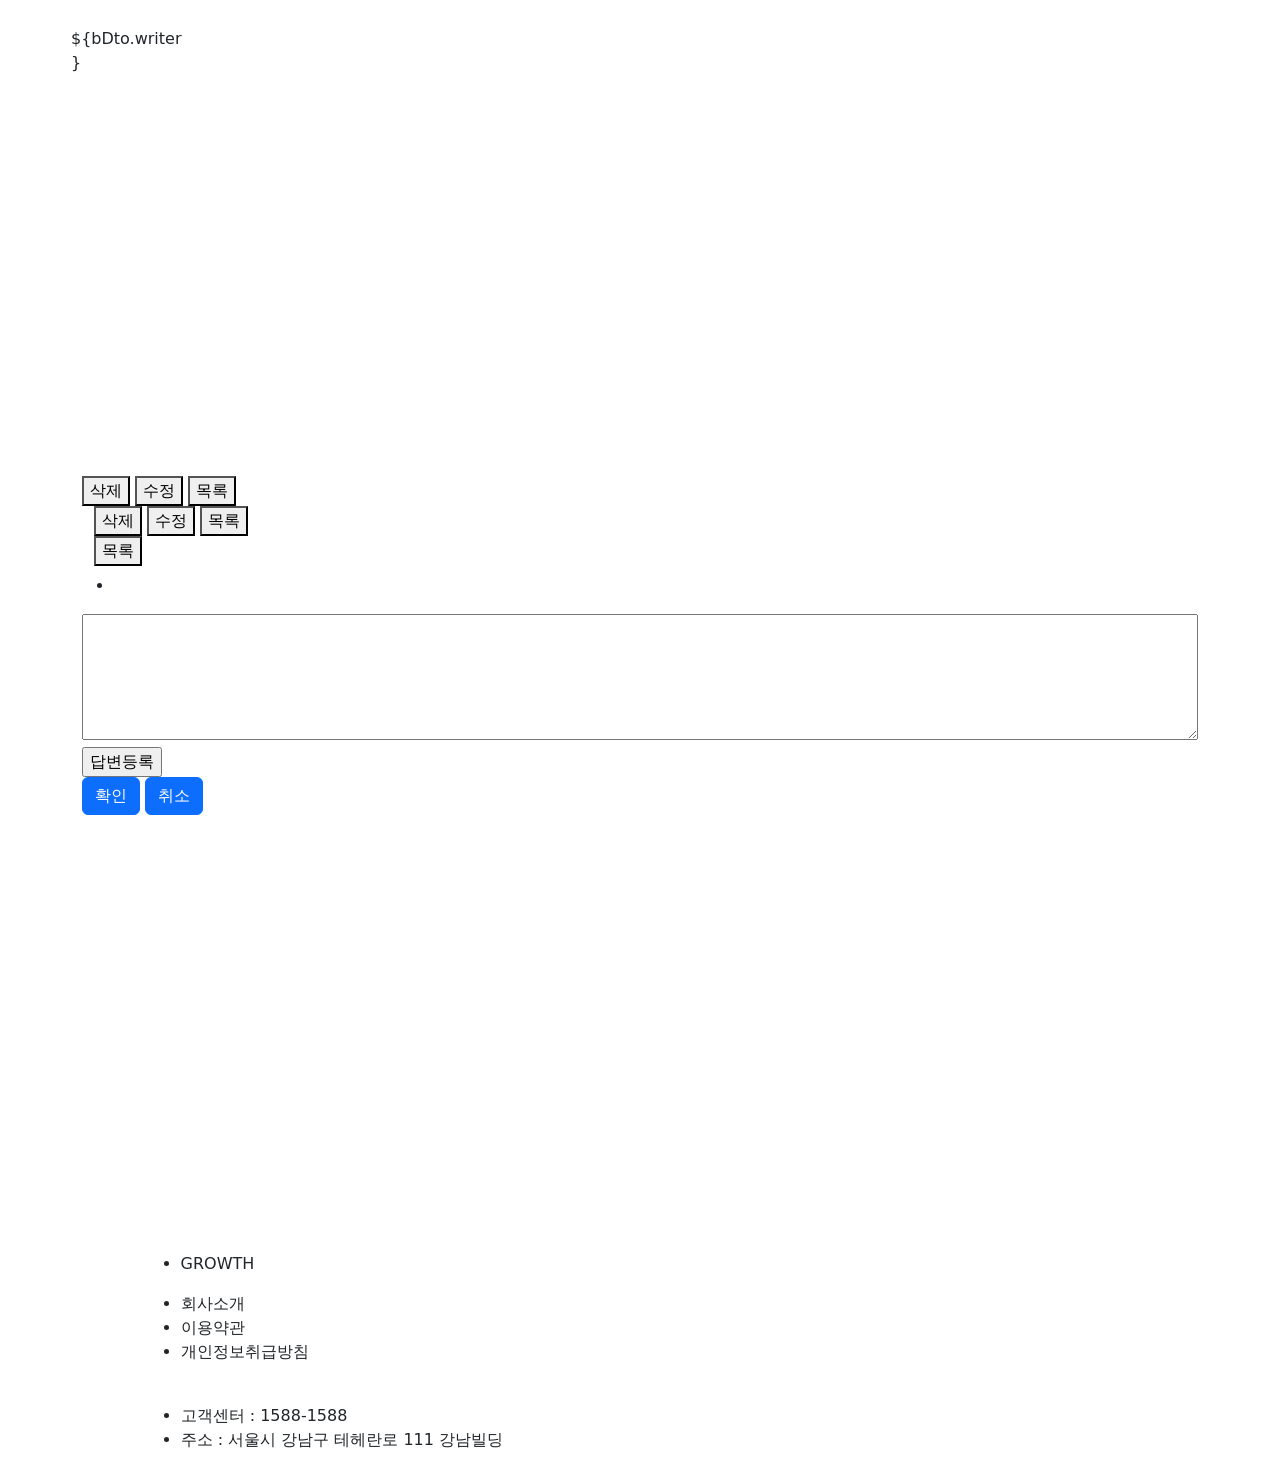
==== src/main/resources/templates/board_detail.html @ f980d651 "Spring project 진행" ====
<!DOCTYPE html>
<html lang="en">

<head>
	<meta charset="UTF-8">
	<meta name="viewport" content="width=device-width, initial-scale=1.0, maximum-scale=1, minimum-scale=1">

	<link rel="stylesheet" href="/css/boardWriteView.css">
	<!-- <link rel="stylesheet" href="css/bootstrap.min.css">
    <link rel="stylesheet" href="css/bootstrap-theme.min.css"> -->
	<link href="https://cdn.jsdelivr.net/npm/bootstrap@5.3.2/dist/css/bootstrap.min.css" rel="stylesheet">
	<link href="https://getbootstrap.com/docs/5.3/assets/css/docs.css" rel="stylesheet">
	<script src="https://cdn.jsdelivr.net/npm/bootstrap@5.3.2/dist/js/bootstrap.bundle.min.js"></script>
	<title>GROWTH</title>
</head>




<body>



	<div class="container" id="qImgBox">
		<img src="/img/Q&A.jpg" alt="">
	</div>

	<div class="container">
		<div class="row" id="qWriteView">
			<table>
				<div class="col-12">
					<tr id="qWriteViewTable">
						<td th:text="${question.title}"></td>
					</tr>
					<tr id="qWriteViewTable">
						<td style="width: 10%;">${bDto.writer }</td>
						<td style="float: right; margin-top: 2%;" th:text="${question.createDate}"></td>
					</tr>
					<tr id="qWriteViewTable" style="height: 400px;">
						<td th:text="${question.content}"></td>
					</tr>


				</div>
			</table>
		</div>
	</div>

	<div class="container">

		<div class="col-12" id="qWriteViewButtonBox">
			<div class="qWriteViewButton">
				<a><button
						onclick="location.href='${pageContext.request.contextPath}/board/boardDelete.do?num=${bDto.num}'">삭제</button></a>
				<a><button
						onclick="location.href='${pageContext.request.contextPath}/board/boardWriteEidt.do?num=${bDto.num}'">수정</button></a>
				<a><button
						onclick="location.href='${pageContext.request.contextPath}/board/boardList.do'">목록</button></a>
			</div>
		</div>





		<div class="container">
			<c:set var="writeUser" value="${sessionScope.writeUser}" />
			<c:choose>
				<c:when test="${isWriter}">


					<!-- 글 작성자인 경우 -->
					<div class="col-12" id="qWriteViewButtonBox">
						<div class="qWriteViewButton">
							<form id="deleteForm" action="${pageContext.request.contextPath}/board/boardWritedelet.do"
								method="post">
								<!-- 기타 필요한 hidden input 등을 추가 -->
								<input type="hidden" name="num" value="${bDto.num}">
								<input type="hidden" name="password">
							</form>
							<a><button id="delete" onclick="showDeleteModal()">삭제</button></a>
							<a><button
									onclick="location.href='${pageContext.request.contextPath}/board/boardWritedelet.do?num=${bDto.num}'">수정</button></a>
							<a><button
									onclick="location.href='${pageContext.request.contextPath}/board/boardList.do'">목록</button></a>
						</div>
					</div>
				</c:when>
				<c:otherwise>
					<!-- 글 작성자가 아닌 경우 -->
					<div class="col-12" id="qWriteViewButtonBox">
						<div class="qWriteViewButton">
							<!-- 현재 로그인한 사용자가 글 작성자인 경우에만 수정, 삭제 버튼을 표시 -->
							<c:if test="${isWriter != null && !isWriter}">
								<a><button
										onclick="location.href='${pageContext.request.contextPath}/board/boardList.do'">목록</button></a>
							</c:if>
						</div>
					</div>
				</c:otherwise>
			</c:choose>
		</div>






		<h5 th:text="|${#lists.size(question.answerList)}개의 답변이 있습니다.|"></h5>
		<div>
		    <ul>
		        <li th:each="answer : ${question.answerList}" th:text="${answer.content}"></li>
		    </ul>
		</div>
		<form th:action="@{|/answer/create/${question.id}|}" method="post">
		    <textarea style="width: 100%;" name="content" id="content" rows="5"></textarea>
		    <input type="submit" value="답변등록">
		</form>



		<div class="qWBottom">
			<button type="button" class="btn btn-primary">확인</button>
			<button type="button" class="btn btn-primary">취소</button>
		</div>

		<footer>
			<div class="container">
				<div class="row" style="width: 100%; margin-top: 40%;">
					<div class="col-lg-3" style="margin-left: 5%;">
						<ul id="logo">
							<li>GROWTH</li>
						</ul>

					</div>


					<div class="col-lg-9" style="margin-left: 5%;">
						<ul id="text">
							<li>회사소개</li>
							<li>이용약관</li>
							<li>개인정보취급방침</li>
						</ul>
						<br>

						<ul id="text1">
							<li>고객센터 : 1588-1588</li>
							<li>주소 : 서울시 강남구 테헤란로 111 강남빌딩</li>
						</ul>
					</div>
				</div>
		</footer>

		<script src="${pageContext.request.contextPath}/js/board.js"></script>

</body>


</html>
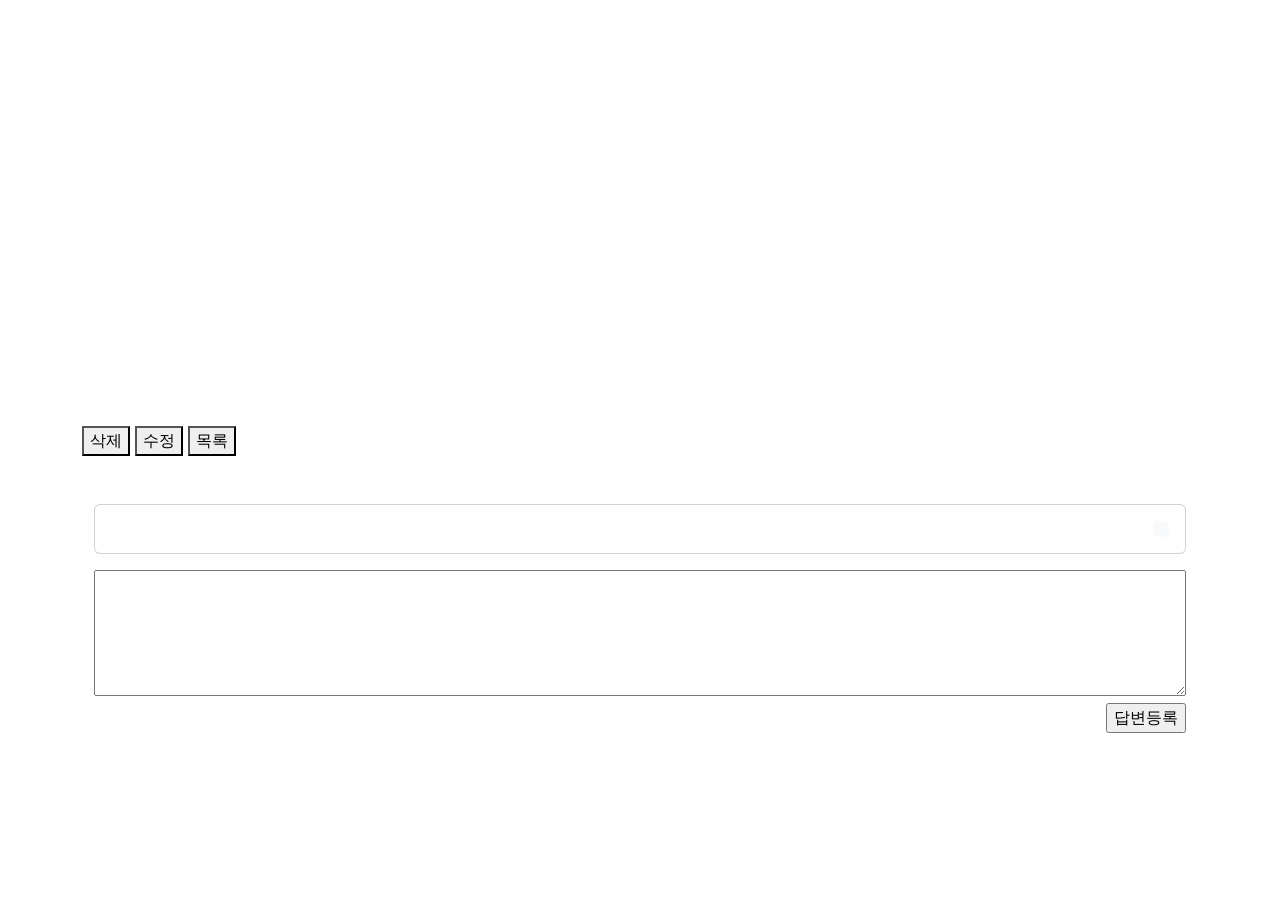
==== commit e03b5a13: "게시판 질문 댓글(답글) 기능 추가" ====
--- a/src/main/resources/templates/board_detail.html
+++ b/src/main/resources/templates/board_detail.html
@@ -6,8 +6,7 @@
 	<meta name="viewport" content="width=device-width, initial-scale=1.0, maximum-scale=1, minimum-scale=1">
 
 	<link rel="stylesheet" href="/css/boardWriteView.css">
-	<!-- <link rel="stylesheet" href="css/bootstrap.min.css">
-    <link rel="stylesheet" href="css/bootstrap-theme.min.css"> -->
+	<!--<link rel="stylesheet" type="text/css" th:href="@{css/bootstrap.min.css"}>-->
 	<link href="https://cdn.jsdelivr.net/npm/bootstrap@5.3.2/dist/css/bootstrap.min.css" rel="stylesheet">
 	<link href="https://getbootstrap.com/docs/5.3/assets/css/docs.css" rel="stylesheet">
 	<script src="https://cdn.jsdelivr.net/npm/bootstrap@5.3.2/dist/js/bootstrap.bundle.min.js"></script>
@@ -28,16 +27,14 @@
 	<div class="container">
 		<div class="row" id="qWriteView">
 			<table>
-				<div class="col-12">
+				<div>
 					<tr id="qWriteViewTable">
 						<td th:text="${question.title}"></td>
+						<td style=" white-space: nowrap;" th:text="${#temporals.format(question.createDate, 'yyyy-MM-dd HH:mm')}"></td>
 					</tr>
-					<tr id="qWriteViewTable">
-						<td style="width: 10%;">${bDto.writer }</td>
-						<td style="float: right; margin-top: 2%;" th:text="${question.createDate}"></td>
-					</tr>
-					<tr id="qWriteViewTable" style="height: 400px;">
-						<td th:text="${question.content}"></td>
+
+					<tr id="qWriteViewTable" style=" height: 400px;">
+						<td class="card-text" style="width: 100%;" th:text="${question.content}"></td>
 					</tr>
 
 
@@ -70,88 +67,62 @@
 
 
 					<!-- 글 작성자인 경우 -->
-					<div class="col-12" id="qWriteViewButtonBox">
+					<!--<div class="col-12" id="qWriteViewButtonBox">
 						<div class="qWriteViewButton">
-							<form id="deleteForm" action="${pageContext.request.contextPath}/board/boardWritedelet.do"
-								method="post">
-								<!-- 기타 필요한 hidden input 등을 추가 -->
+							<form id="deleteForm" action="${pageContext.request.contextPath}/board/boardWritedelet.do" method="post">
+								 기타 필요한 hidden input 등을 추가 
 								<input type="hidden" name="num" value="${bDto.num}">
 								<input type="hidden" name="password">
 							</form>
 							<a><button id="delete" onclick="showDeleteModal()">삭제</button></a>
 							<a><button
 									onclick="location.href='${pageContext.request.contextPath}/board/boardWritedelet.do?num=${bDto.num}'">수정</button></a>
-							<a><button
-									onclick="location.href='${pageContext.request.contextPath}/board/boardList.do'">목록</button></a>
+							<a><button onclick="location.href='${pageContext.request.contextPath}/board/boardList.do'">목록</button></a>
 						</div>
 					</div>
-				</c:when>
-				<c:otherwise>
-					<!-- 글 작성자가 아닌 경우 -->
-					<div class="col-12" id="qWriteViewButtonBox">
-						<div class="qWriteViewButton">
-							<!-- 현재 로그인한 사용자가 글 작성자인 경우에만 수정, 삭제 버튼을 표시 -->
-							<c:if test="${isWriter != null && !isWriter}">
-								<a><button
-										onclick="location.href='${pageContext.request.contextPath}/board/boardList.do'">목록</button></a>
-							</c:if>
+					</c:when>
+					<c:otherwise>
+						 글 작성자가 아닌 경우 
+						<div class="col-12" id="qWriteViewButtonBox">
+							<div class="qWriteViewButton">
+								 현재 로그인한 사용자가 글 작성자인 경우에만 수정, 삭제 버튼을 표시 
+								<c:if test="${isWriter != null && !isWriter}">
+									<a><button
+											onclick="location.href='${pageContext.request.contextPath}/board/boardList.do'">목록</button></a>
+								</c:if>
+							</div>
 						</div>
+					</c:otherwise>
+					</c:choose>
 					</div>
-				</c:otherwise>
-			</c:choose>
+-->
+
+
+
+
+
+		<h5 class="boarder-bottom my-3 py-2" th:text="|${#lists.size(question.answerList)}개의 답변이 있습니다.|"></h5>
+		<div class="card my-3" th:each="answer : ${question.answerList}">
+			<div class="card-body">
+				<div class="card-text" style="white-space: pre-line;" th:text="${answer.content}"></div>
+				<div class="d-flex justify-content-end">
+					<div class="badge bg-light text-dark p-2 text-start">
+						<div th:text="${#temporals.format(answer.createDate, 'yyyy-MM-dd HH:mm')}"></div>
+					</div>
+				</div>
+			</div>
 		</div>
+		<form th:action="@{|/answer/create/${question.id}|}" method="post">
+			<textarea style="width: 100%;" name="content" id="content" rows="5"></textarea>
+			<input style="float: right;" type="submit" value="답변등록">
+		</form>
 
 
 
 
 
 
-		<h5 th:text="|${#lists.size(question.answerList)}개의 답변이 있습니다.|"></h5>
-		<div>
-		    <ul>
-		        <li th:each="answer : ${question.answerList}" th:text="${answer.content}"></li>
-		    </ul>
-		</div>
-		<form th:action="@{|/answer/create/${question.id}|}" method="post">
-		    <textarea style="width: 100%;" name="content" id="content" rows="5"></textarea>
-		    <input type="submit" value="답변등록">
-		</form>
 
-
-
-		<div class="qWBottom">
-			<button type="button" class="btn btn-primary">확인</button>
-			<button type="button" class="btn btn-primary">취소</button>
-		</div>
-
-		<footer>
-			<div class="container">
-				<div class="row" style="width: 100%; margin-top: 40%;">
-					<div class="col-lg-3" style="margin-left: 5%;">
-						<ul id="logo">
-							<li>GROWTH</li>
-						</ul>
-
-					</div>
-
-
-					<div class="col-lg-9" style="margin-left: 5%;">
-						<ul id="text">
-							<li>회사소개</li>
-							<li>이용약관</li>
-							<li>개인정보취급방침</li>
-						</ul>
-						<br>
-
-						<ul id="text1">
-							<li>고객센터 : 1588-1588</li>
-							<li>주소 : 서울시 강남구 테헤란로 111 강남빌딩</li>
-						</ul>
-					</div>
-				</div>
-		</footer>
-
-		<script src="${pageContext.request.contextPath}/js/board.js"></script>
 
 </body>
 
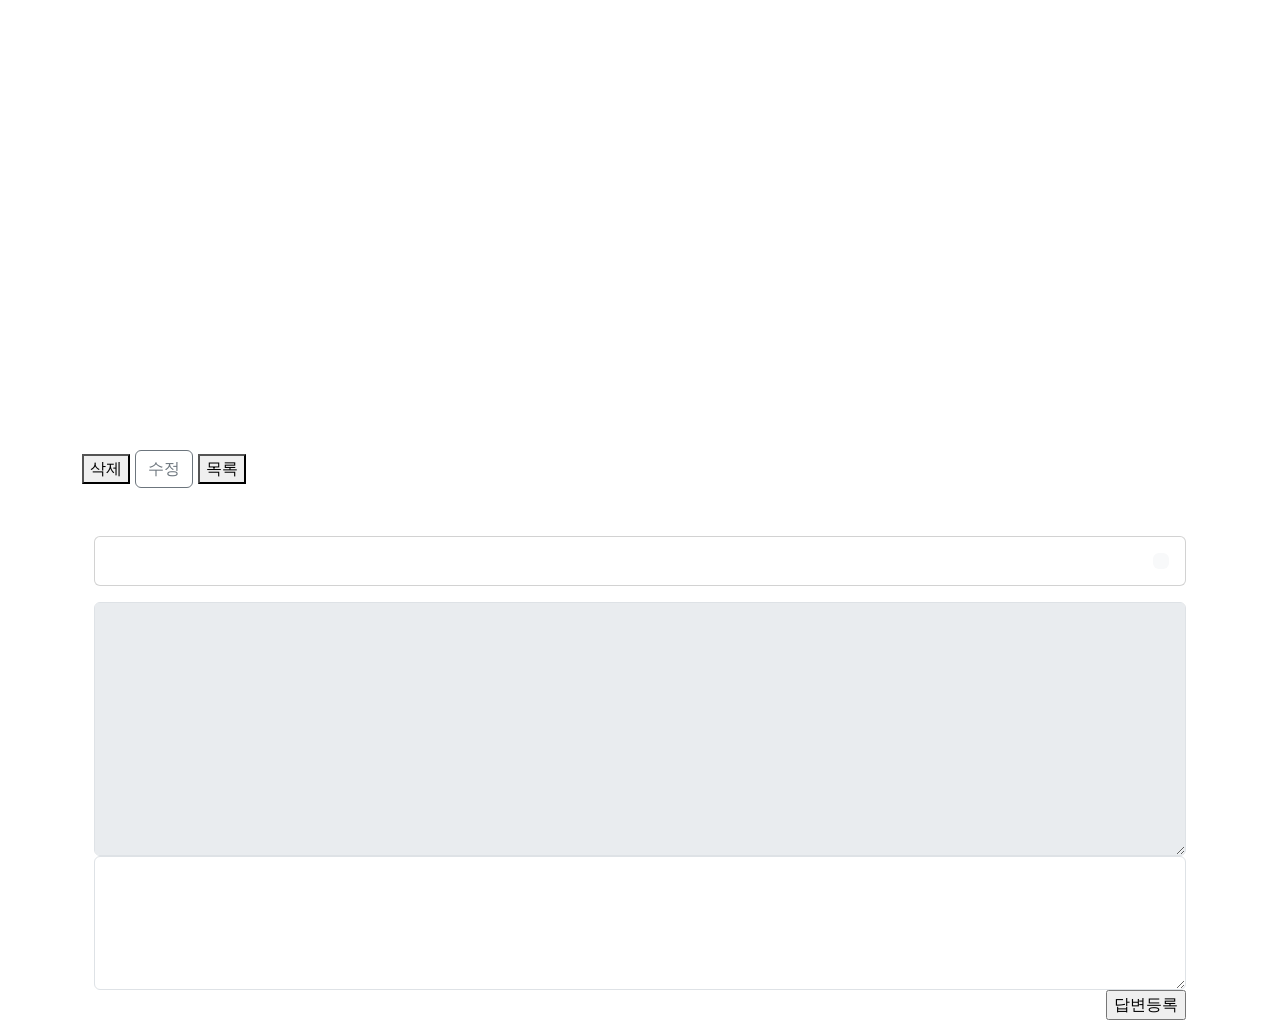
==== commit 654a5a66: "회원인 경우에만 커뮤니티 작성, 답변 기능" ====
--- a/src/main/resources/templates/board_detail.html
+++ b/src/main/resources/templates/board_detail.html
@@ -6,6 +6,8 @@
 	<meta name="viewport" content="width=device-width, initial-scale=1.0, maximum-scale=1, minimum-scale=1">
 
 	<link rel="stylesheet" href="/css/boardWriteView.css">
+	<link rel="preconnect" href="https://fonts.gstatic.com">
+		<link rel="stylesheet" href="https://fonts.googleapis.com/css2?family=Noto+Sans+KR:wght@500&display=swap">
 	<!--<link rel="stylesheet" type="text/css" th:href="@{css/bootstrap.min.css"}>-->
 	<link href="https://cdn.jsdelivr.net/npm/bootstrap@5.3.2/dist/css/bootstrap.min.css" rel="stylesheet">
 	<link href="https://getbootstrap.com/docs/5.3/assets/css/docs.css" rel="stylesheet">
@@ -18,7 +20,7 @@
 
 <body>
 
-
+	<nav th:replace="~{main :: navbarFragment}"></nav>
 
 	<div class="container" id="qImgBox">
 		<img src="/img/Q&A.jpg" alt="">
@@ -30,12 +32,15 @@
 				<div>
 					<tr id="qWriteViewTable">
 						<td th:text="${question.title}"></td>
+						<td><span  style="margin-right: 10%" th:if="${question.author != null}" th:text="${question.author.userId}"></span></td>
 						<td style=" white-space: nowrap;" th:text="${#temporals.format(question.createDate, 'yyyy-MM-dd HH:mm')}"></td>
 					</tr>
 
 					<tr id="qWriteViewTable" style=" height: 400px;">
 						<td class="card-text" style="width: 100%;" th:text="${question.content}"></td>
 					</tr>
+					
+					
 
 
 				</div>
@@ -49,8 +54,7 @@
 			<div class="qWriteViewButton">
 				<a><button
 						onclick="location.href='${pageContext.request.contextPath}/board/boardDelete.do?num=${bDto.num}'">삭제</button></a>
-				<a><button
-						onclick="location.href='${pageContext.request.contextPath}/board/boardWriteEidt.do?num=${bDto.num}'">수정</button></a>
+				<a th:href="@{|/question/modify/${question.id}|}" class="btn btn-md btn-outline-secondary" sec:authorize="isAuthenticated()">수정</a>
 				<a><button
 						onclick="location.href='${pageContext.request.contextPath}/board/boardList.do'">목록</button></a>
 			</div>
@@ -109,16 +113,19 @@
 					<div class="badge bg-light text-dark p-2 text-start">
 						<div th:text="${#temporals.format(answer.createDate, 'yyyy-MM-dd HH:mm')}"></div>
 					</div>
+					
 				</div>
 			</div>
 		</div>
-		<form th:action="@{|/answer/create/${question.id}|}" method="post">
-			<textarea style="width: 100%;" name="content" id="content" rows="5"></textarea>
+		<form th:action="@{|/answer/create/${question.id}|}" th:object="${answerForm}" method="post">
+			<div th:replace="~{board_FormErrors :: formErrorsFragment}"></div>
+			<textarea sec:authorize="isAnonymous()" disabled th:field="*{content}" class="form-control" rows="10"></textarea>
+			<textarea sec:authorize="isAuthenticated()" class="form-control" style="width: 100%;" th:field="*{content}" rows="5"></textarea>
 			<input style="float: right;" type="submit" value="답변등록">
 		</form>
 
 
-
+		<footer th:replace="~{main :: FooterFragment}"></footer>
 
 
 
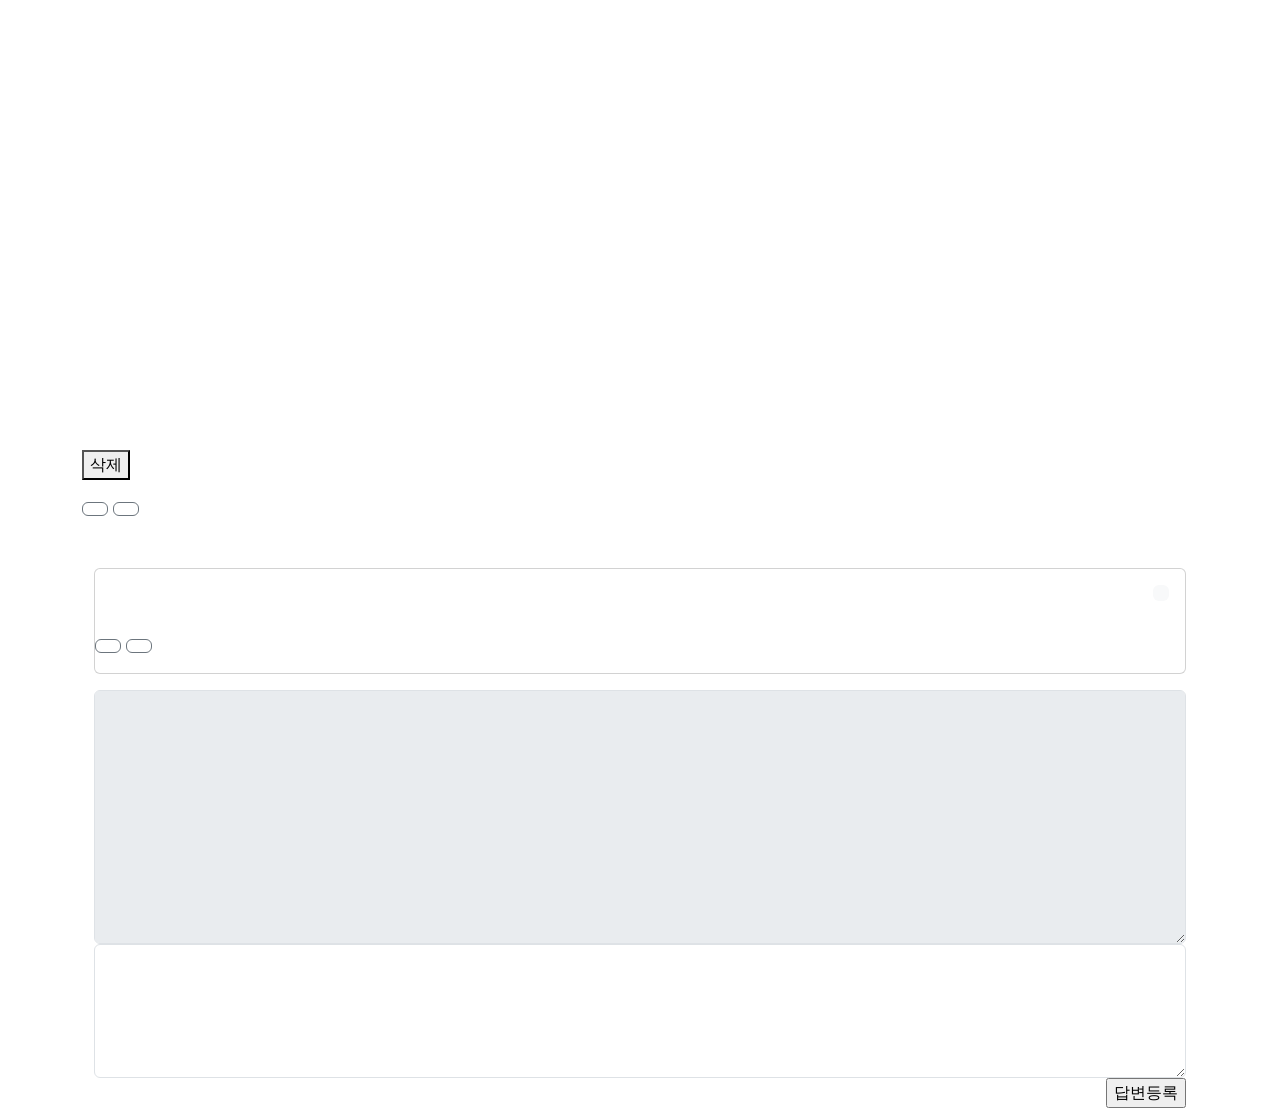
==== commit 416fccb4: "커뮤니티 수정 삭제 버튼, 기능 추가" ====
--- a/src/main/resources/templates/board_detail.html
+++ b/src/main/resources/templates/board_detail.html
@@ -7,7 +7,7 @@
 
 	<link rel="stylesheet" href="/css/boardWriteView.css">
 	<link rel="preconnect" href="https://fonts.gstatic.com">
-		<link rel="stylesheet" href="https://fonts.googleapis.com/css2?family=Noto+Sans+KR:wght@500&display=swap">
+	<link rel="stylesheet" href="https://fonts.googleapis.com/css2?family=Noto+Sans+KR:wght@500&display=swap">
 	<!--<link rel="stylesheet" type="text/css" th:href="@{css/bootstrap.min.css"}>-->
 	<link href="https://cdn.jsdelivr.net/npm/bootstrap@5.3.2/dist/css/bootstrap.min.css" rel="stylesheet">
 	<link href="https://getbootstrap.com/docs/5.3/assets/css/docs.css" rel="stylesheet">
@@ -32,15 +32,20 @@
 				<div>
 					<tr id="qWriteViewTable">
 						<td th:text="${question.title}"></td>
-						<td><span  style="margin-right: 10%" th:if="${question.author != null}" th:text="${question.author.userId}"></span></td>
-						<td style=" white-space: nowrap;" th:text="${#temporals.format(question.createDate, 'yyyy-MM-dd HH:mm')}"></td>
+						<td><span style="margin-right: 10%" th:if="${question.author != null}"
+								th:text="${question.author.userId}"></span></td>
+						<td style=" white-space: nowrap;"
+							th:text="${#temporals.format(question.createDate, 'yyyy-MM-dd HH:mm')}"></td>
 					</tr>
 
 					<tr id="qWriteViewTable" style=" height: 400px;">
 						<td class="card-text" style="width: 100%;" th:text="${question.content}"></td>
+
 					</tr>
+
 					
-					
+
+
 
 
 				</div>
@@ -54,9 +59,17 @@
 			<div class="qWriteViewButton">
 				<a><button
 						onclick="location.href='${pageContext.request.contextPath}/board/boardDelete.do?num=${bDto.num}'">삭제</button></a>
-				<a th:href="@{|/question/modify/${question.id}|}" class="btn btn-md btn-outline-secondary" sec:authorize="isAuthenticated()">수정</a>
-				<a><button
-						onclick="location.href='${pageContext.request.contextPath}/board/boardList.do'">목록</button></a>
+				<div class="my-3">
+					<a th:href="@{|/question/modify/${question.id}|}" class="btn btn-md btn-outline-secondary"
+						sec:authorize="isAuthenticated()"
+						th:if="${question.author != null and #authentication?.principal?.username == question.author?.userId}"
+						th:text="수정"></a>
+
+					<a href="javascript:void(0);" th:data-uri="@{|/question/delete/${question.id}|}"
+						class="delete btn btn-md btn-outline-secondary" sec:authorize="isAuthenticated()"
+						th:if="${question.author != null and #authentication?.principal?.username == question.author?.userId}"
+						th:text="삭제" }></a>
+				</div>
 			</div>
 		</div>
 
@@ -68,67 +81,52 @@
 			<c:set var="writeUser" value="${sessionScope.writeUser}" />
 			<c:choose>
 				<c:when test="${isWriter}">
+					<h5 class="boarder-bottom my-3 py-2" th:text="|${#lists.size(question.answerList)}개의 답변이 있습니다.|">
+					</h5>
+					<div class="card my-3" th:each="answer : ${question.answerList}">
+						<div class="card-body">
+							<div class="card-text" style="white-space: pre-line;" th:text="${answer.content}"></div>
+							<div class="d-flex justify-content-end">
+								<div class="badge bg-light text-dark p-2 text-start">
+									<div th:text="${#temporals.format(answer.createDate, 'yyyy-MM-dd HH:mm')}"></div>
+								</div>
+
+							</div>
+						</div>
+						<div class="my-3">
+							<a th:href="@{|/answer/modify/${answer.id}|}" class="btn btn-md btn-outline-secondary"
+								sec:authorize="isAuthenticated()"
+								th:if="${answer.author != null and #authentication?.principal?.username == answer.author?.userId}"
+								th:text="수정"></a>
+							<a href="javascript:void(0);" th:href="@{|/answer/delete/${answer.id}|}"
+								class="delete btn btn-md btn-outline-secondary" sec:authorize="isAuthenticated()"
+								th:if="${answer.author != null and #authentication?.principal?.username == answer.author?.userId}"
+								th:text="삭제"></a>
+						</div>
+					</div>
+					<form th:action="@{|/answer/create/${question.id}|}" th:object="${answerForm}" method="post">
+						<div th:replace="~{board_FormErrors :: formErrorsFragment}"></div>
+						<textarea sec:authorize="isAnonymous()" disabled th:field="*{content}" class="form-control"
+							rows="10"></textarea>
+						<textarea sec:authorize="isAuthenticated()" class="form-control" style="width: 100%;"
+							th:field="*{content}" rows="5"></textarea>
+						<input style="float: right;" type="submit" value="답변등록">
+					</form>
 
 
-					<!-- 글 작성자인 경우 -->
-					<!--<div class="col-12" id="qWriteViewButtonBox">
-						<div class="qWriteViewButton">
-							<form id="deleteForm" action="${pageContext.request.contextPath}/board/boardWritedelet.do" method="post">
-								 기타 필요한 hidden input 등을 추가 
-								<input type="hidden" name="num" value="${bDto.num}">
-								<input type="hidden" name="password">
-							</form>
-							<a><button id="delete" onclick="showDeleteModal()">삭제</button></a>
-							<a><button
-									onclick="location.href='${pageContext.request.contextPath}/board/boardWritedelet.do?num=${bDto.num}'">수정</button></a>
-							<a><button onclick="location.href='${pageContext.request.contextPath}/board/boardList.do'">목록</button></a>
-						</div>
-					</div>
-					</c:when>
-					<c:otherwise>
-						 글 작성자가 아닌 경우 
-						<div class="col-12" id="qWriteViewButtonBox">
-							<div class="qWriteViewButton">
-								 현재 로그인한 사용자가 글 작성자인 경우에만 수정, 삭제 버튼을 표시 
-								<c:if test="${isWriter != null && !isWriter}">
-									<a><button
-											onclick="location.href='${pageContext.request.contextPath}/board/boardList.do'">목록</button></a>
-								</c:if>
-							</div>
-						</div>
-					</c:otherwise>
-					</c:choose>
-					</div>
--->
+					<footer th:replace="~{main :: FooterFragment}"></footer>
 
 
-
-
-
-		<h5 class="boarder-bottom my-3 py-2" th:text="|${#lists.size(question.answerList)}개의 답변이 있습니다.|"></h5>
-		<div class="card my-3" th:each="answer : ${question.answerList}">
-			<div class="card-body">
-				<div class="card-text" style="white-space: pre-line;" th:text="${answer.content}"></div>
-				<div class="d-flex justify-content-end">
-					<div class="badge bg-light text-dark p-2 text-start">
-						<div th:text="${#temporals.format(answer.createDate, 'yyyy-MM-dd HH:mm')}"></div>
-					</div>
-					
-				</div>
-			</div>
-		</div>
-		<form th:action="@{|/answer/create/${question.id}|}" th:object="${answerForm}" method="post">
-			<div th:replace="~{board_FormErrors :: formErrorsFragment}"></div>
-			<textarea sec:authorize="isAnonymous()" disabled th:field="*{content}" class="form-control" rows="10"></textarea>
-			<textarea sec:authorize="isAuthenticated()" class="form-control" style="width: 100%;" th:field="*{content}" rows="5"></textarea>
-			<input style="float: right;" type="submit" value="답변등록">
-		</form>
-
-
-		<footer th:replace="~{main :: FooterFragment}"></footer>
-
-
-
+					<script type='text/javascript'>
+						const delete_elements = document.getElementsByClassName("delete");
+						Array.from(delete_elements).forEach(function (element) {
+							element.addEventListener('click', function () {
+								if (confirm("정말로 삭제하시겠습니까?")) {
+									location.href = this.dataset.uri;
+								};
+							});
+						});
+					</script>
 
 
 </body>
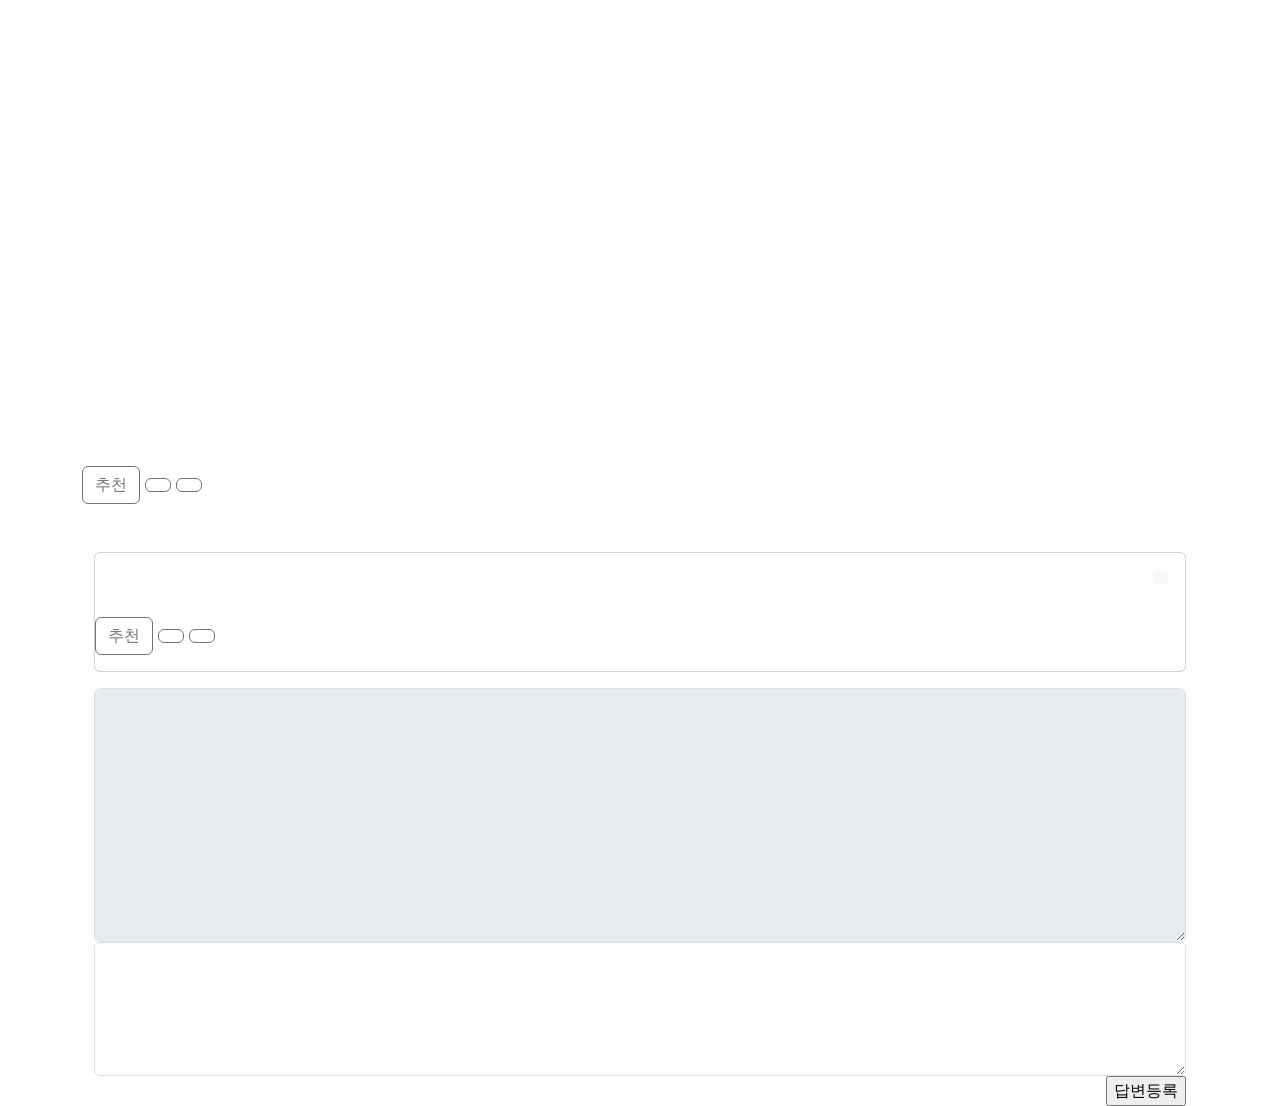
==== commit f506241c: "추천 기능, 앵커 기능 추가" ====
--- a/src/main/resources/templates/board_detail.html
+++ b/src/main/resources/templates/board_detail.html
@@ -57,9 +57,10 @@
 
 		<div class="col-12" id="qWriteViewButtonBox">
 			<div class="qWriteViewButton">
-				<a><button
-						onclick="location.href='${pageContext.request.contextPath}/board/boardDelete.do?num=${bDto.num}'">삭제</button></a>
 				<div class="my-3">
+					<a href="javascript:void(0);" class="recommend btn btn-md btn-outline-secondary"
+						th:data-uri="@{|/question/vote/${question.id}|}">추천
+					<span class="badge rounded-pill bg-success" th:text="${#lists.size(question.voter)}"></span></a>
 					<a th:href="@{|/question/modify/${question.id}|}" class="btn btn-md btn-outline-secondary"
 						sec:authorize="isAuthenticated()"
 						th:if="${question.author != null and #authentication?.principal?.username == question.author?.userId}"
@@ -81,9 +82,9 @@
 			<c:set var="writeUser" value="${sessionScope.writeUser}" />
 			<c:choose>
 				<c:when test="${isWriter}">
-					<h5 class="boarder-bottom my-3 py-2" th:text="|${#lists.size(question.answerList)}개의 답변이 있습니다.|">
-					</h5>
+					<h5 class="boarder-bottom my-3 py-2" th:text="|${#lists.size(question.answerList)}개의 답변이 있습니다.|"></h5>
 					<div class="card my-3" th:each="answer : ${question.answerList}">
+						<a th:id="|answer_${answer.id}|"></a>
 						<div class="card-body">
 							<div class="card-text" style="white-space: pre-line;" th:text="${answer.content}"></div>
 							<div class="d-flex justify-content-end">
@@ -94,6 +95,9 @@
 							</div>
 						</div>
 						<div class="my-3">
+							<a href="javascript:void(0);" class="recommend btn btn-md btn-outline-secondary"
+													th:data-uri="@{|/answer/vote/${answer.id}|}">추천
+												<span class="badge rounded-pill bg-success" th:text="${#lists.size(answer.voter)}"></span></a>
 							<a th:href="@{|/answer/modify/${answer.id}|}" class="btn btn-md btn-outline-secondary"
 								sec:authorize="isAuthenticated()"
 								th:if="${answer.author != null and #authentication?.principal?.username == answer.author?.userId}"
@@ -126,6 +130,15 @@
 								};
 							});
 						});
+						
+						const recommend_elements = document.getElementsByClassName("recommend");
+						Array.from(recommend_elements).forEach(function(element){
+							element.addEventListener('click', function(){
+								if(confirm("정말로 추천하시겠습니까?")){
+									location.href = this.dataset.uri;
+								};
+							});
+						});
 					</script>
 
 
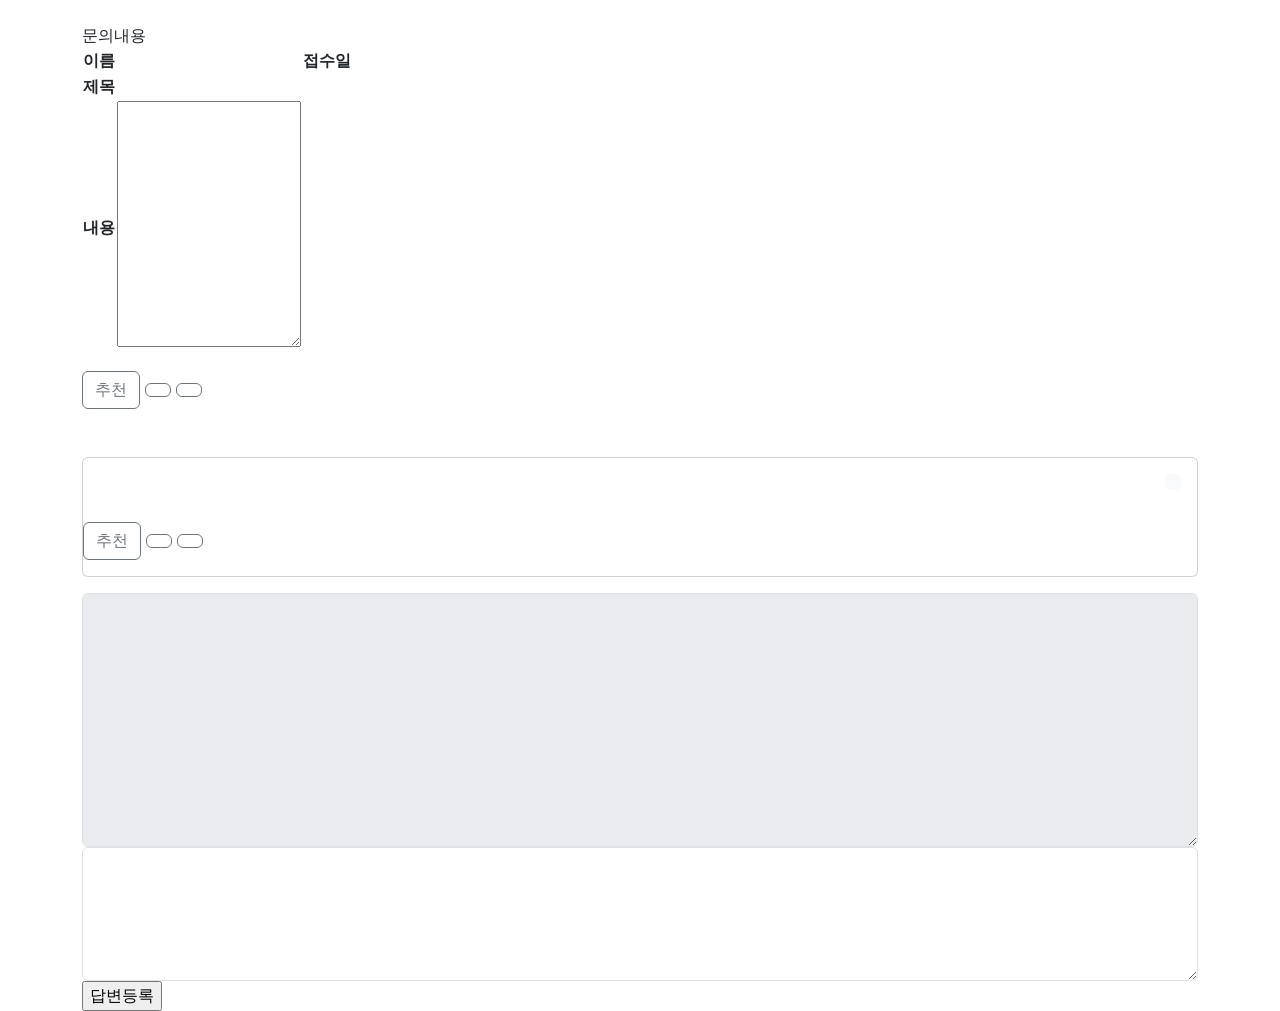
==== commit a24ac7b6: "커뮤니티 상세페이지 UI 수정" ====
--- a/src/main/resources/templates/board_detail.html
+++ b/src/main/resources/templates/board_detail.html
@@ -12,55 +12,51 @@
 	<link href="https://cdn.jsdelivr.net/npm/bootstrap@5.3.2/dist/css/bootstrap.min.css" rel="stylesheet">
 	<link href="https://getbootstrap.com/docs/5.3/assets/css/docs.css" rel="stylesheet">
 	<script src="https://cdn.jsdelivr.net/npm/bootstrap@5.3.2/dist/js/bootstrap.bundle.min.js"></script>
-	<title>GROWTH</title>
+	<title>글작성</title>
 </head>
 
 
-
-
 <body>
-
+	<!-- nav bar -->
 	<nav th:replace="~{main :: navbarFragment}"></nav>
 
+	<!-- 커뮤니티 상단 이미지-->
 	<div class="container" id="qImgBox">
 		<img src="/img/Q&A.jpg" alt="">
 	</div>
 
+	<!-- 문의내용 시작 -->
 	<div class="container">
-		<div class="row" id="qWriteView">
-			<table>
-				<div>
-					<tr id="qWriteViewTable">
-						<td th:text="${question.title}"></td>
-						<td><span style="margin-right: 10%" th:if="${question.author != null}"
-								th:text="${question.author.userId}"></span></td>
-						<td style=" white-space: nowrap;"
-							th:text="${#temporals.format(question.createDate, 'yyyy-MM-dd HH:mm')}"></td>
-					</tr>
+		<div class="section-title">문의내용</div>
+		<table>
+			<tr>
+				<th>이름</th>
+				<td th:if="${question.author != null}" th:text="${question.author.userId}"></td>
+				<th>접수일</th>
+				<td th:text="${#temporals.format(question.createDate, 'yyyy-MM-dd HH:mm')}"></td>
+			</tr>
+			<tr>
+				<th>제목</th>
+				<td th:text="${question.title}"></td>
+			</tr>
+			<tr>
+				<th>내용</th>
+				<td>
+					<textarea th:text="${question.title}" class="contentText" rows="10"></textarea>
+				</td>
+			</tr>
+		</table>
+	</div>
+	<!-- 문의내용 끝 -->
 
-					<tr id="qWriteViewTable" style=" height: 400px;">
-						<td class="card-text" style="width: 100%;" th:text="${question.content}"></td>
-
-					</tr>
-
-					
-
-
-
-
-				</div>
-			</table>
-		</div>
-	</div>
-
+	<!-- 추천, 수정, 삭제 버튼 -->
 	<div class="container">
-
 		<div class="col-12" id="qWriteViewButtonBox">
 			<div class="qWriteViewButton">
 				<div class="my-3">
 					<a href="javascript:void(0);" class="recommend btn btn-md btn-outline-secondary"
 						th:data-uri="@{|/question/vote/${question.id}|}">추천
-					<span class="badge rounded-pill bg-success" th:text="${#lists.size(question.voter)}"></span></a>
+						<span class="badge rounded-pill bg-success" th:text="${#lists.size(question.voter)}"></span></a>
 					<a th:href="@{|/question/modify/${question.id}|}" class="btn btn-md btn-outline-secondary"
 						sec:authorize="isAuthenticated()"
 						th:if="${question.author != null and #authentication?.principal?.username == question.author?.userId}"
@@ -73,73 +69,76 @@
 				</div>
 			</div>
 		</div>
+	</div>
+	<!-- 추천, 수정, 삭제 버튼 끝 -->
+
+	<!-- 답변(댓글) 기능  -->
+	<div class="container">
+		<c:set var="writeUser" value="${sessionScope.writeUser}" />
+		<c:choose>
+			<c:when test="${isWriter}">
+				<h5 class="boarder-bottom my-3 py-2" th:text="|${#lists.size(question.answerList)}개의 답변이 있습니다.|">
+				</h5>
+				<div class="card my-3" th:each="answer : ${question.answerList}">
+					<a th:id="|answer_${answer.id}|"></a>
+					<div class="card-body">
+						<div class="card-text" style="white-space: pre-line;" th:text="${answer.content}"></div>
+						<div class="d-flex justify-content-end">
+							<div class="badge bg-light text-dark p-2 text-start">
+								<div th:text="${#temporals.format(answer.createDate, 'yyyy-MM-dd HH:mm')}"></div>
+							</div>
+
+						</div>
+					</div>
+					<div class="my-3">
+						<a href="javascript:void(0);" class="recommend btn btn-md btn-outline-secondary"
+							th:data-uri="@{|/answer/vote/${answer.id}|}">추천
+							<span class="badge rounded-pill bg-success"
+								th:text="${#lists.size(answer.voter)}"></span></a>
+						<a th:href="@{|/answer/modify/${answer.id}|}" class="btn btn-md btn-outline-secondary"
+							sec:authorize="isAuthenticated()"
+							th:if="${answer.author != null and #authentication?.principal?.username == answer.author?.userId}"
+							th:text="수정"></a>
+						<a href="javascript:void(0);" th:href="@{|/answer/delete/${answer.id}|}"
+							class="delete btn btn-md btn-outline-secondary" sec:authorize="isAuthenticated()"
+							th:if="${answer.author != null and #authentication?.principal?.username == answer.author?.userId}"
+							th:text="삭제"></a>
+					</div>
+				</div>
+				<form th:action="@{|/answer/create/${question.id}|}" th:object="${answerForm}" method="post">
+					<div th:replace="~{board_FormErrors :: formErrorsFragment}"></div>
+					<textarea sec:authorize="isAnonymous()" disabled th:field="*{content}" class="form-control"
+						rows="10"></textarea>
+					<textarea sec:authorize="isAuthenticated()" class="form-control" style="width: 100%;"
+						th:field="*{content}" rows="5"></textarea>
+					<input class="answerButton" type="submit" value="답변등록">
+				</form>
+				<!-- 답변(댓글) 기능 끝  -->
+
+				<!-- 하단 정보 -->
+				<footer th:replace="~{main :: FooterFragment}"></footer>
 
 
+				<!-- 추천, 삭제 자바스크립트 -->
+				<script type='text/javascript'>
+					const delete_elements = document.getElementsByClassName("delete");
+					Array.from(delete_elements).forEach(function (element) {
+						element.addEventListener('click', function () {
+							if (confirm("정말로 삭제하시겠습니까?")) {
+								location.href = this.dataset.uri;
+							};
+						});
+					});
 
-
-
-		<div class="container">
-			<c:set var="writeUser" value="${sessionScope.writeUser}" />
-			<c:choose>
-				<c:when test="${isWriter}">
-					<h5 class="boarder-bottom my-3 py-2" th:text="|${#lists.size(question.answerList)}개의 답변이 있습니다.|"></h5>
-					<div class="card my-3" th:each="answer : ${question.answerList}">
-						<a th:id="|answer_${answer.id}|"></a>
-						<div class="card-body">
-							<div class="card-text" style="white-space: pre-line;" th:text="${answer.content}"></div>
-							<div class="d-flex justify-content-end">
-								<div class="badge bg-light text-dark p-2 text-start">
-									<div th:text="${#temporals.format(answer.createDate, 'yyyy-MM-dd HH:mm')}"></div>
-								</div>
-
-							</div>
-						</div>
-						<div class="my-3">
-							<a href="javascript:void(0);" class="recommend btn btn-md btn-outline-secondary"
-													th:data-uri="@{|/answer/vote/${answer.id}|}">추천
-												<span class="badge rounded-pill bg-success" th:text="${#lists.size(answer.voter)}"></span></a>
-							<a th:href="@{|/answer/modify/${answer.id}|}" class="btn btn-md btn-outline-secondary"
-								sec:authorize="isAuthenticated()"
-								th:if="${answer.author != null and #authentication?.principal?.username == answer.author?.userId}"
-								th:text="수정"></a>
-							<a href="javascript:void(0);" th:href="@{|/answer/delete/${answer.id}|}"
-								class="delete btn btn-md btn-outline-secondary" sec:authorize="isAuthenticated()"
-								th:if="${answer.author != null and #authentication?.principal?.username == answer.author?.userId}"
-								th:text="삭제"></a>
-						</div>
-					</div>
-					<form th:action="@{|/answer/create/${question.id}|}" th:object="${answerForm}" method="post">
-						<div th:replace="~{board_FormErrors :: formErrorsFragment}"></div>
-						<textarea sec:authorize="isAnonymous()" disabled th:field="*{content}" class="form-control"
-							rows="10"></textarea>
-						<textarea sec:authorize="isAuthenticated()" class="form-control" style="width: 100%;"
-							th:field="*{content}" rows="5"></textarea>
-						<input style="float: right;" type="submit" value="답변등록">
-					</form>
-
-
-					<footer th:replace="~{main :: FooterFragment}"></footer>
-
-
-					<script type='text/javascript'>
-						const delete_elements = document.getElementsByClassName("delete");
-						Array.from(delete_elements).forEach(function (element) {
-							element.addEventListener('click', function () {
-								if (confirm("정말로 삭제하시겠습니까?")) {
-									location.href = this.dataset.uri;
-								};
-							});
+					const recommend_elements = document.getElementsByClassName("recommend");
+					Array.from(recommend_elements).forEach(function (element) {
+						element.addEventListener('click', function () {
+							if (confirm("정말로 추천하시겠습니까?")) {
+								location.href = this.dataset.uri;
+							};
 						});
-						
-						const recommend_elements = document.getElementsByClassName("recommend");
-						Array.from(recommend_elements).forEach(function(element){
-							element.addEventListener('click', function(){
-								if(confirm("정말로 추천하시겠습니까?")){
-									location.href = this.dataset.uri;
-								};
-							});
-						});
-					</script>
+					});
+				</script>
 
 
 </body>
